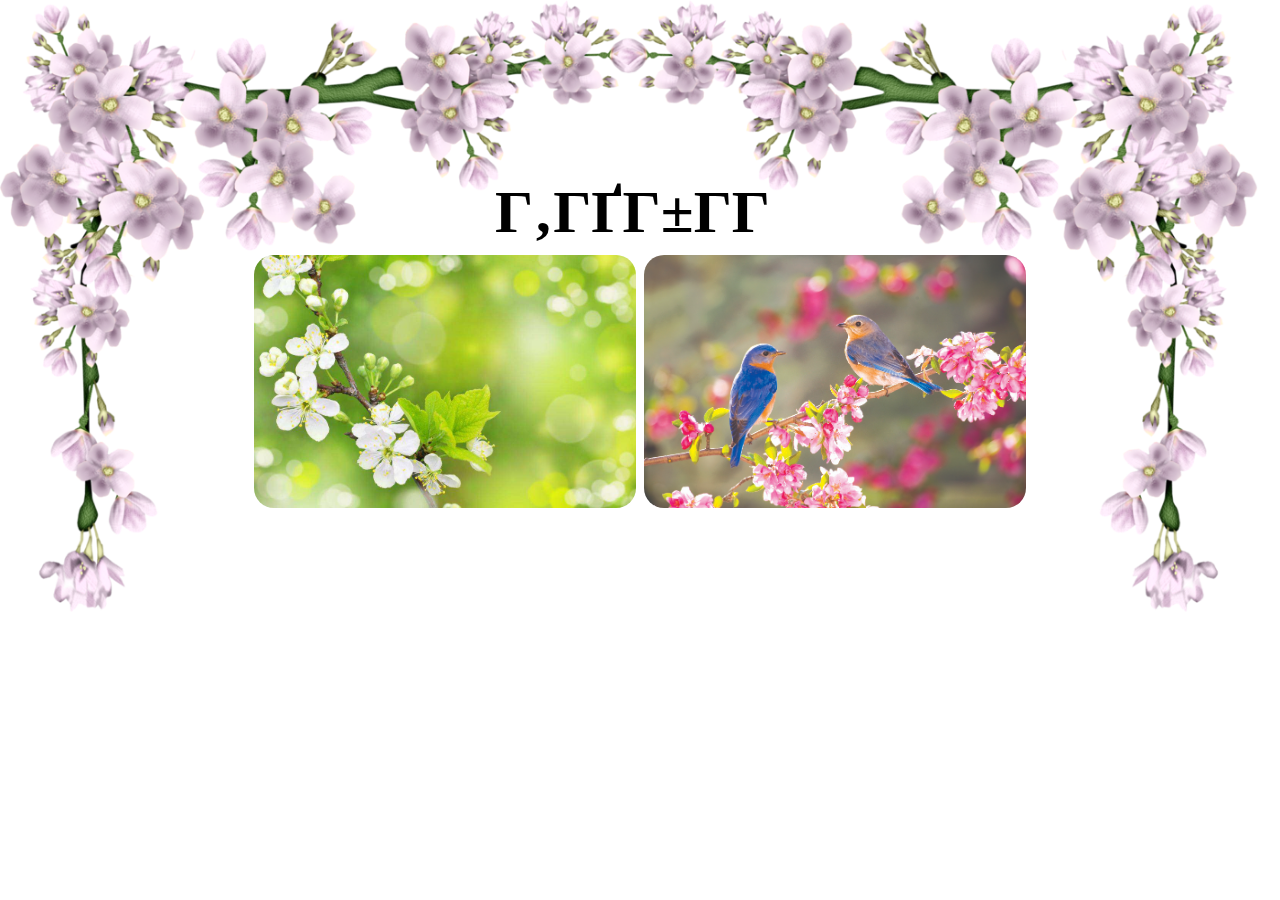
==== index.html @ 746018e7 "Update and rename main.html to index.html" ====
<!DOCTYPE html PUBLIC "-//W3C//DTD XHTML 1.0 Transitional//EN" "http://www.w3.org/TR/xhtml1/DTD/xhtml1-transitional.dtd">
<html xmlns="http://www.w3.org/1999/xhtml">
<head>
<meta http-equiv="Content-Type" content="text/html; charset=windows-1251" />
<title>Untitled Document</title>
<link href="Untitled-2.css" rel="stylesheet" type="text/css" />
</head>

<body class="background">


<table width="900" border="0" align="center" cellpadding="0" cellspacing="8">
  <tr>
    <th colspan="2" class="vesna" scope="col">Âåñíà</th>
  </tr>
  <tr>
    <td><img src="thumb_l_1412.jpg" width="382" height="253"  align="right" class="image" /></td>
    <td><img src="spring-06.jpg" width="382" height="253" class="image" /></td>
  </tr>
  <tr>
    <td>&nbsp;</td>
    <td>&nbsp;</td>
  </tr>
</table>
</body>
</html>
---- Untitled-2.css ----
@charset "windows-1251";
/* CSS Document */

.background {
background-image:url("929163_fony-dlya-slaida-cvety.png");
background-repeat:no-repeat;
background-size:contain;
background-attachment:fixed;
}
.vesna {
font-size:60px;
font-family:"Comic Sans MS";
}
.image {
border-radius: 20px 20px;
transition: box-shadow 0.3s ease;
}
.image:hover {
box-shadow: 0 0 5px;
}

body{margin-top:170px;-webkit-user-select: none;}
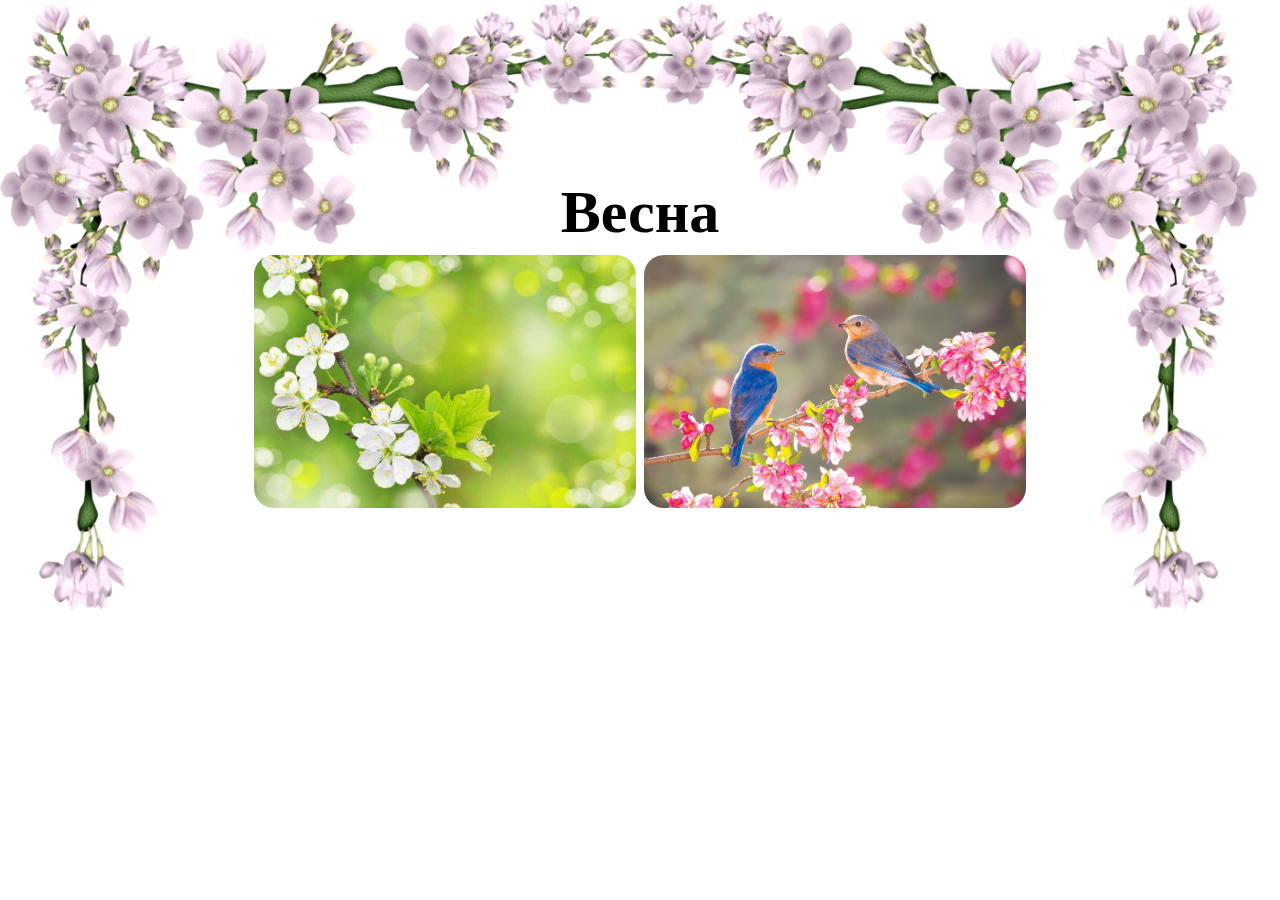
==== commit 938995c1: "Add files via upload" ====
--- a/index.html
+++ b/index.html
@@ -2,16 +2,15 @@
 <html xmlns="http://www.w3.org/1999/xhtml">
 <head>
 <meta http-equiv="Content-Type" content="text/html; charset=windows-1251" />
-<title>Untitled Document</title>
+<title>Vesna</title>
 <link href="Untitled-2.css" rel="stylesheet" type="text/css" />
 </head>
 
 <body class="background">
 
-
 <table width="900" border="0" align="center" cellpadding="0" cellspacing="8">
   <tr>
-    <th colspan="2" class="vesna" scope="col">Âåñíà</th>
+    <th colspan="2" class="vesna" scope="col">�����</th>
   </tr>
   <tr>
     <td><img src="thumb_l_1412.jpg" width="382" height="253"  align="right" class="image" /></td>
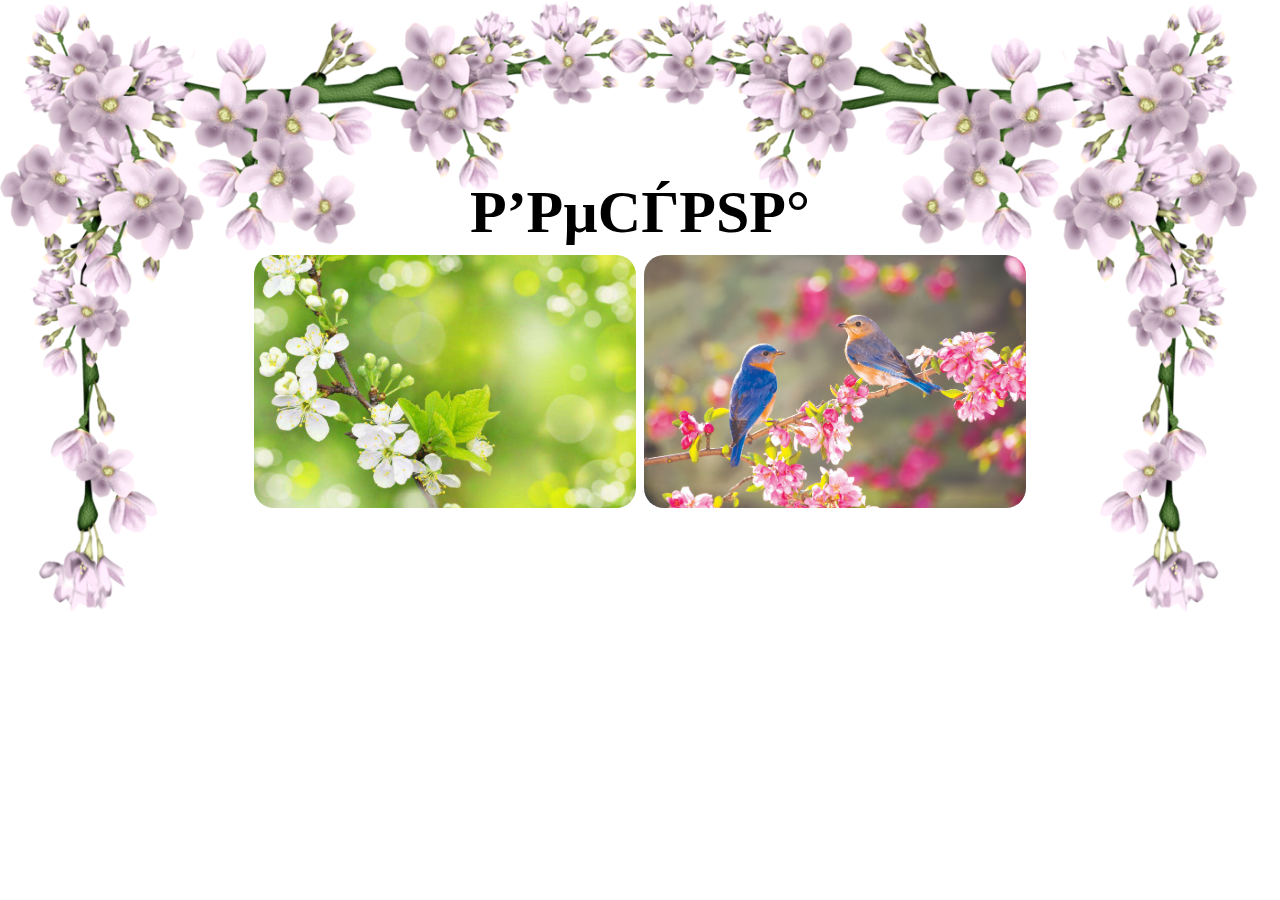
==== commit 256cb7e6: "Update index.html" ====
--- a/index.html
+++ b/index.html
@@ -10,7 +10,7 @@
 
 <table width="900" border="0" align="center" cellpadding="0" cellspacing="8">
   <tr>
-    <th colspan="2" class="vesna" scope="col">�����</th>
+    <th colspan="2" class="vesna" scope="col">Весна</th>
   </tr>
   <tr>
     <td><img src="thumb_l_1412.jpg" width="382" height="253"  align="right" class="image" /></td>
--- a/Untitled-2.css
+++ b/Untitled-2.css
@@ -9,7 +9,7 @@
 }
 .vesna {
 font-size:60px;
-font-family:"Comic Sans MS";
+font-family:"Verdana";
 }
 .image {
 border-radius: 20px 20px;
@@ -19,4 +19,4 @@
 box-shadow: 0 0 5px;
 }
 
-body{margin-top:170px;-webkit-user-select: none;}+body{margin-top:170px;-webkit-user-select: none;}
